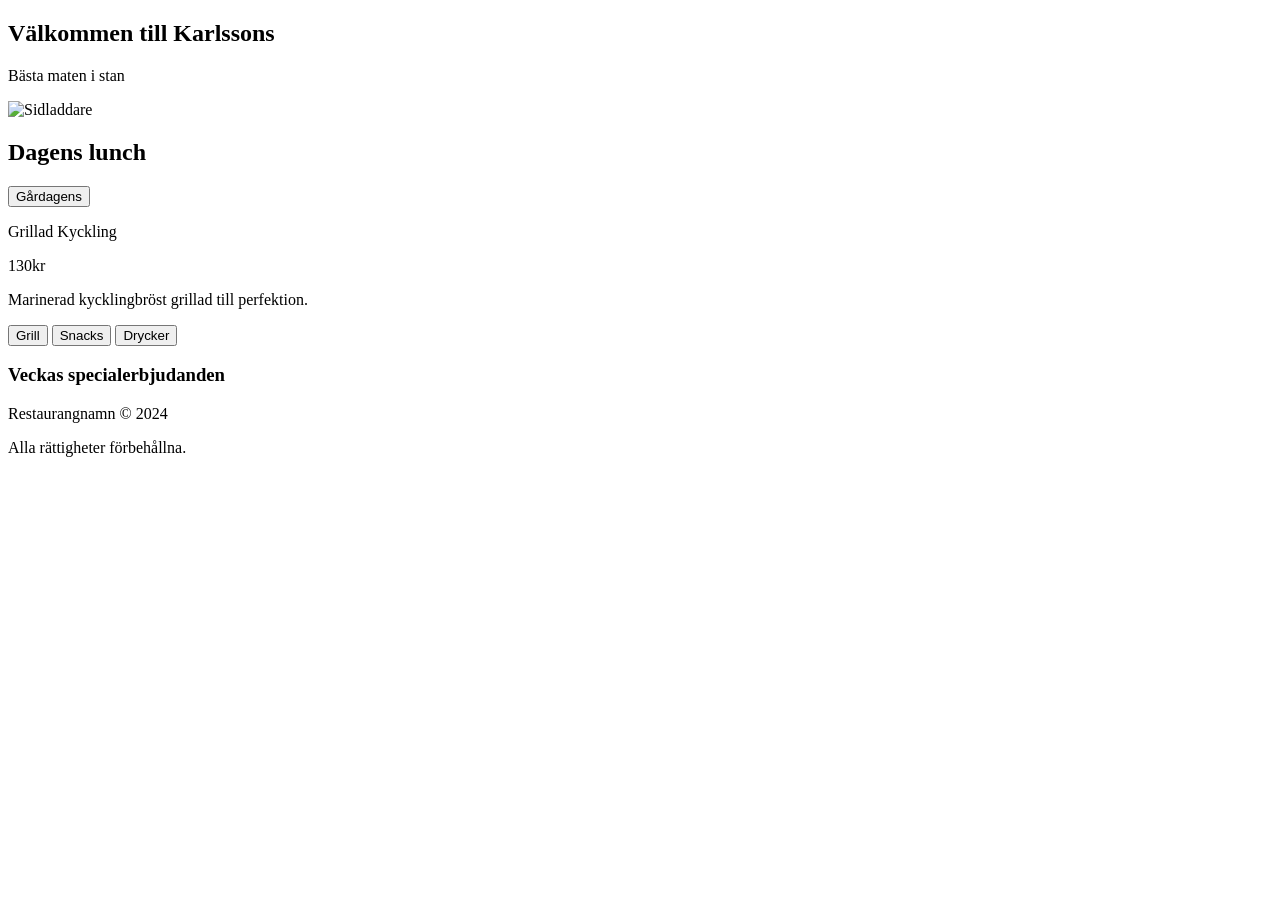
==== JavaScript/labb-2/index.html @ dc67d1dc "uncomment demo content" ====
<!DOCTYPE html>
<html lang="sv">
<head>
  <meta charset="UTF-8">
  <meta name="viewport" content="width=device-width, initial-scale=1.0">
  <title>Restaurangsida</title>
  <link rel="stylesheet" href="./styles/styles.css">
  <link rel="stylesheet" href="./styles/nav.css">
  <link rel="stylesheet" href="./styles/nav-secondary.css">
  <link rel="stylesheet" href="./styles/specials-menu.css">
  <link rel="stylesheet" href="./styles/specials-content.css">
  <link rel="stylesheet" href="./styles/menu.css">
  <script src="./facit/app.js" type="module" defer></script>

</head>
<body>
  <main class="hero overlay">
    <section id="home">
        <h1 class="welcome">Välkommen till Karlssons</h1>
        <p>Bästa maten i stan</p>
    </section>
    <section class="specials__container">
      <!-- Visas när ingen data laddats -->
      <img src="./images/loading.gif" id="js-loading" class="loading-spinner" alt="Sidladdare" width="50%"/>
      <div id="specials__content" class="specials__content">
        <div class="specials__title">
          <h2 id="specials-title">Dagens lunch</h2>
          <button class="button button--specials">Gårdagens</button>
        </div>
        <div class="specials__header">
          <p id="specials-dish-name">Grillad Kyckling</p>
          <p id="specials-price">130kr</p>
        </div>
        <p>Marinerad kycklingbröst grillad till perfektion.</p>
      </div>
    </section>

    <section class="nav__container">
      <nav class="nav__menu">
        <button class="options options--active" value="Grill">Grill</button>
        <button class="options" value="Snacks">Snacks</button>
        <button class="options" value="Drycker">Drycker</button>
      </nav>
      <nav class="nav__secondary">
        <a id="menu-toggle" class="menu-toggle">
          <span class="menu-toggle-bar menu-toggle-bar--top"></span>
          <span class="menu-toggle-bar menu-toggle-bar--middle"></span>
          <span class="menu-toggle-bar menu-toggle-bar--bottom"></span>
        </a>
      </nav>
      <section id="content" class="menu__container">
      </section>        

      <aside id="specials-menu" class="specials__menu">
        <h3>Veckas specialerbjudanden</h3>
        <!-- Exempel på hur det skulle kunna se ut -->
        <!-- <div>
          <h4>Måndag</h4>
          <p>Lunch: Lorem ipsum dolor sit amet.</p>
          <p>Middag: Lorem ipsum dolor sit amet.</p>
        </div> -->
      </aside>
  </main>
  <footer>
      <p>Restaurangnamn &copy; 2024</p>
      <p>Alla rättigheter förbehållna.</p>
  </footer>
</body>
</html>
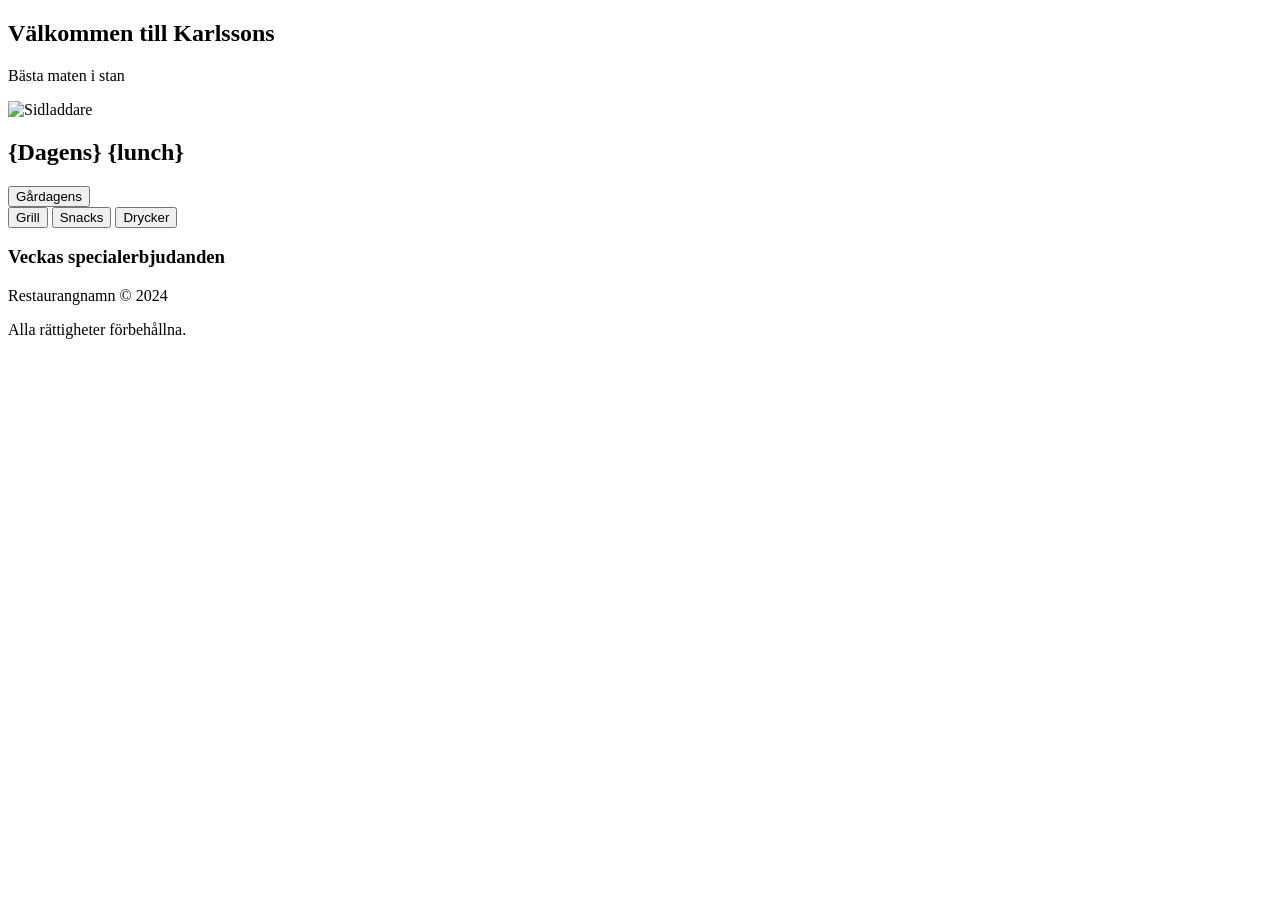
==== commit 47aec9ce: "Merge branch 'main' of https://github.com/HomanAgh/java23-Homan into HomansLabb2" ====
--- a/JavaScript/labb-2/index.html
+++ b/JavaScript/labb-2/index.html
@@ -10,7 +10,7 @@
   <link rel="stylesheet" href="./styles/specials-menu.css">
   <link rel="stylesheet" href="./styles/specials-content.css">
   <link rel="stylesheet" href="./styles/menu.css">
-  <script src="./facit/app.js" type="module" defer></script>
+  <script src="./app.js" type="module" defer></script>
 
 </head>
 <body>
@@ -24,14 +24,21 @@
       <img src="./images/loading.gif" id="js-loading" class="loading-spinner" alt="Sidladdare" width="50%"/>
       <div id="specials__content" class="specials__content">
         <div class="specials__title">
-          <h2 id="specials-title">Dagens lunch</h2>
+          <!-- Sätt kommande erbjudande -->
+          <!-- Exempel, 
+           Det är Tisdag klockan 15:00, 
+           visa kommande middag samma dag.
+          -->
+          <h2 id="specials-title">{Dagens} {lunch}</h2>
           <button class="button button--specials">Gårdagens</button>
         </div>
+        <!-- 
         <div class="specials__header">
           <p id="specials-dish-name">Grillad Kyckling</p>
           <p id="specials-price">130kr</p>
         </div>
-        <p>Marinerad kycklingbröst grillad till perfektion.</p>
+        <p>Marinerad kycklingbröst grillad till perfektion.</p> 
+        -->
       </div>
     </section>
 
